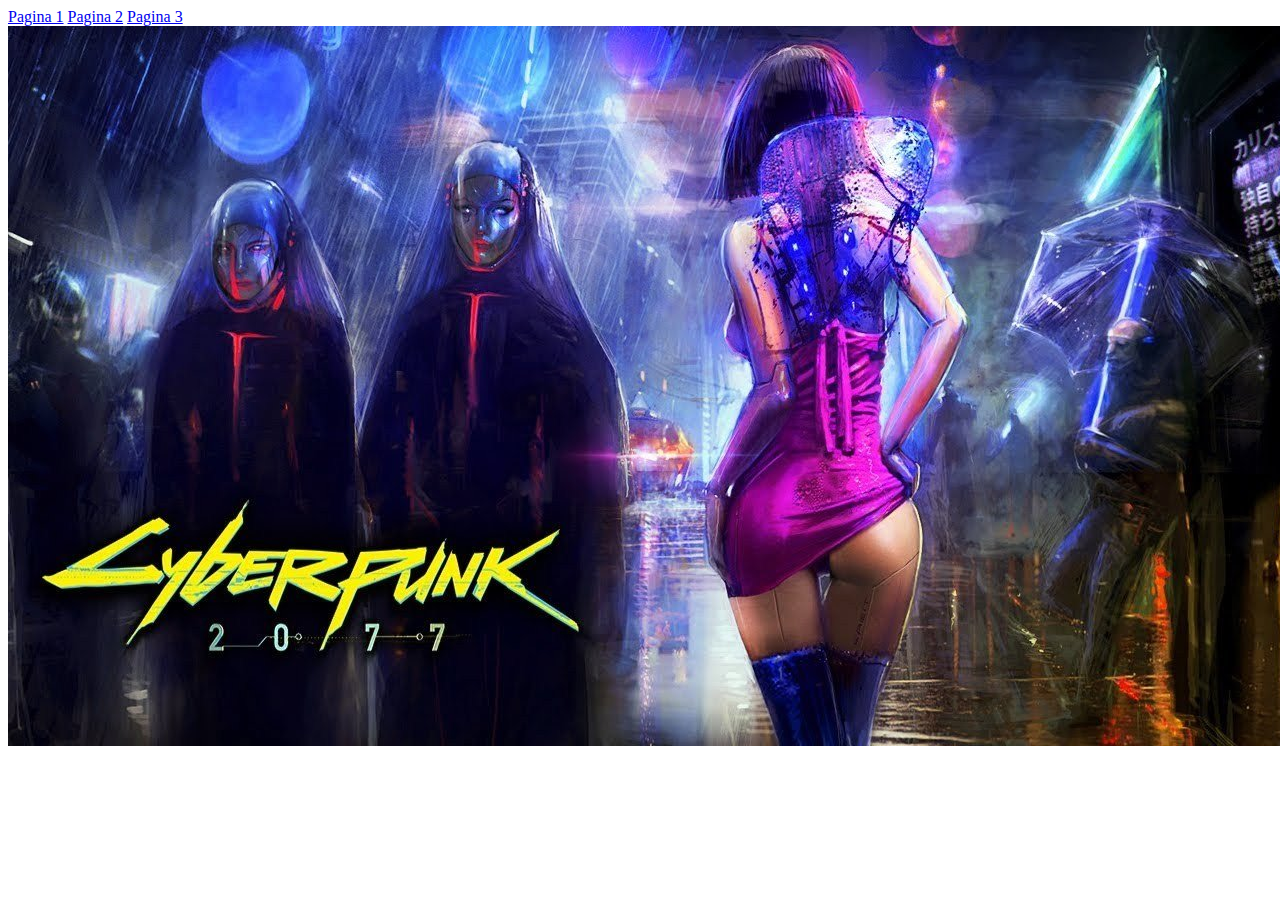
==== pagina1.html @ 2262adae "2 cambio" ====
<!DOCTYPE html>
<html lang="en">
<head>
	<meta charset="UTF-8">
	<title>Proyecto</title>
</head>
<body>
	<a href="pagina1.html">Pagina 1</a>
	<a href="pagina2.html">Pagina 2</a>
	<a href="pagina3.html">Pagina 3</a>
	<img src="img/imagen2.jpg" alt="imagen2">
</body>
</html>
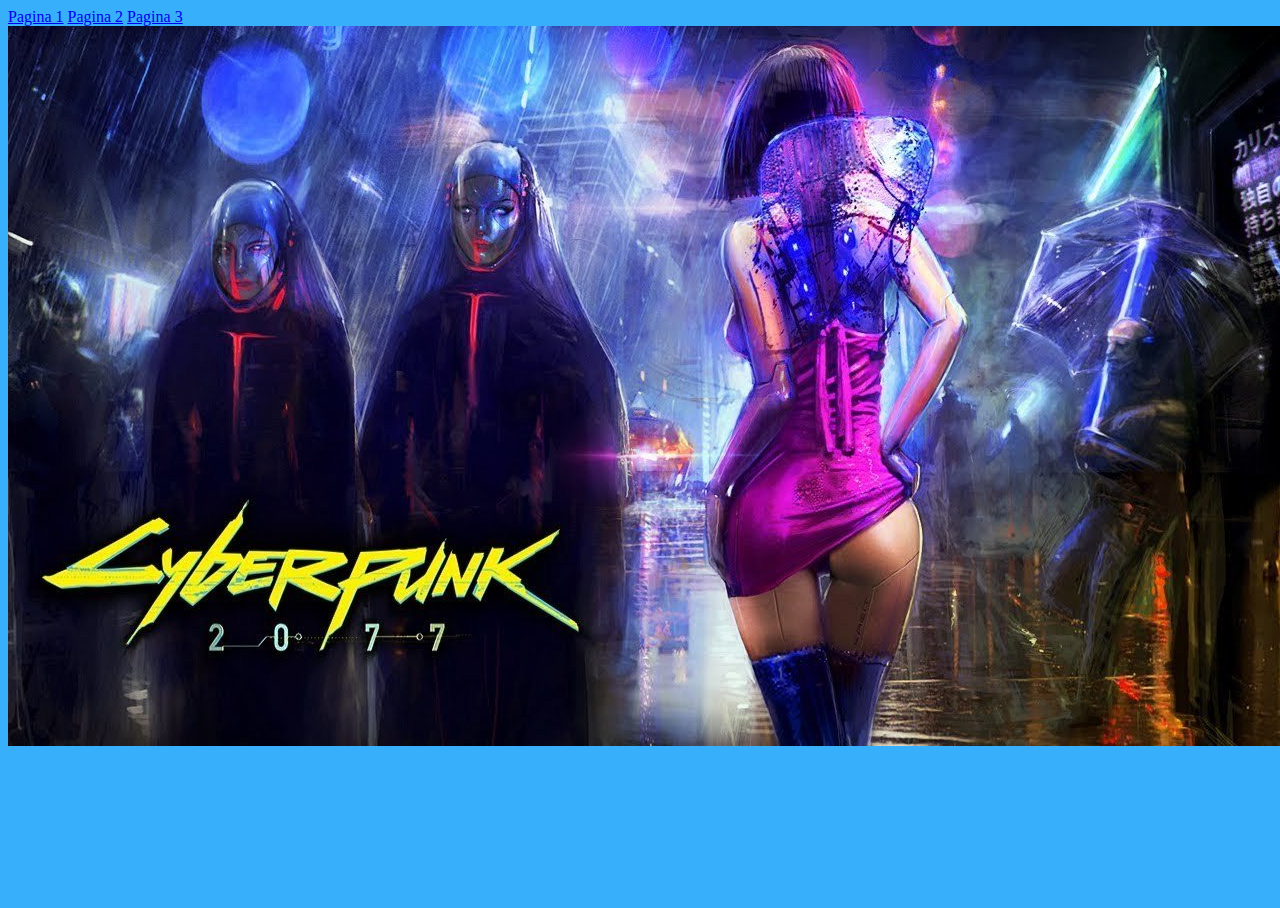
==== commit de759b24: "3cambio" ====
--- a/pagina1.html
+++ b/pagina1.html
@@ -1,6 +1,7 @@
 <!DOCTYPE html>
 <html lang="en">
 <head>
+	<link rel="stylesheet" href="estilos.css">
 	<meta charset="UTF-8">
 	<title>Proyecto</title>
 </head>
--- a/estilos.css
+++ b/estilos.css
@@ -0,0 +1,5 @@
+html,body{
+	background:#37AFFB;
+	height:100%;
+
+}